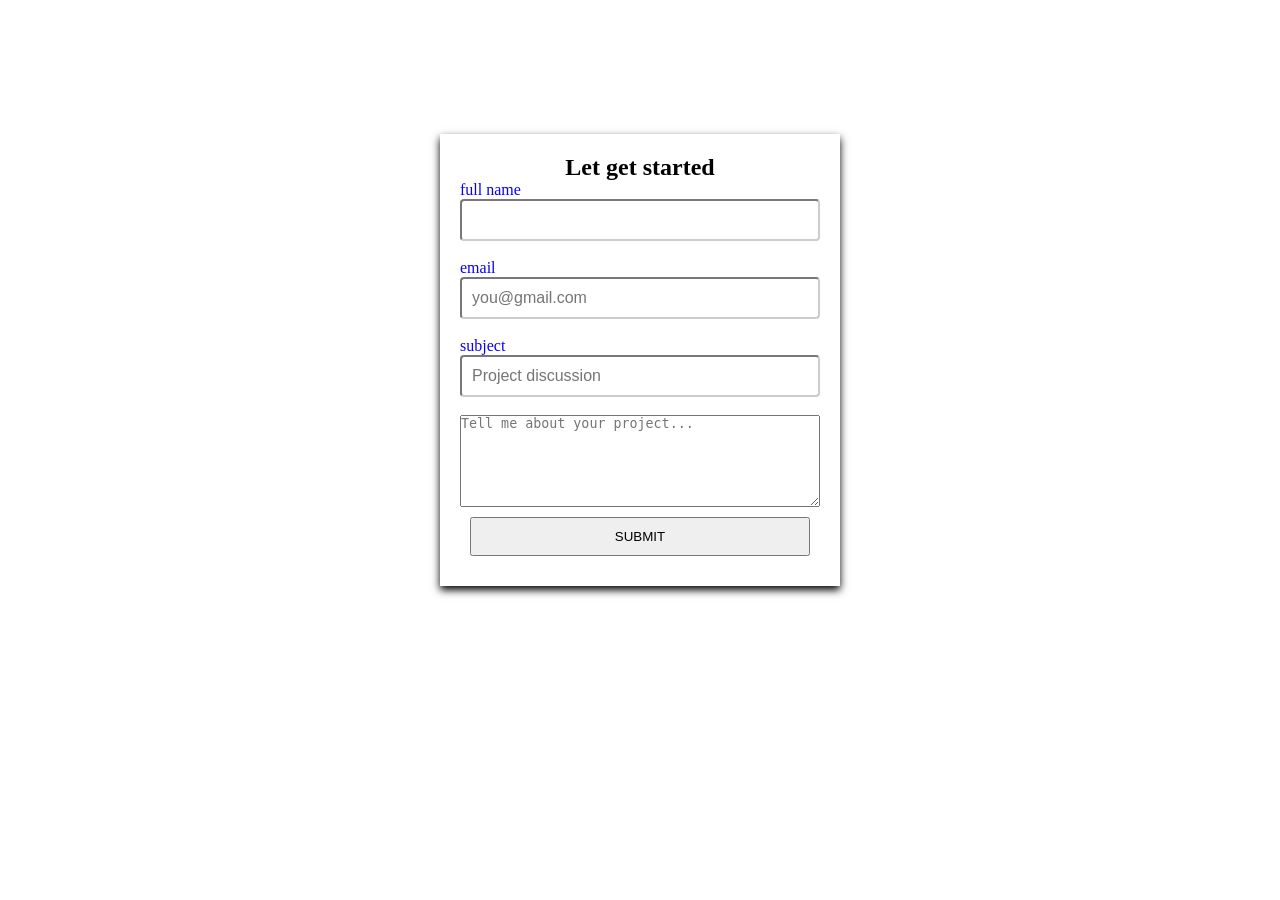
==== contact.html @ 7ac974a9 "first commit" ====
<!DOCTYPE html>
<html lang="en">
<head>
    <meta charset="UTF-8">
    <meta name="viewport" content="width=device-width, initial-scale=1.0">
    <title>Document</title>  
    <link rel="stylesheet" href="contact.css">  
</head>
<body>
    <div class="container">
     <h2>Let get started</h2>
   <form>
    <label for="fname">full name</label>
    <input type="text" id="fname" required><br>
     <label for="email"> email</label>
     <input type="email" id="email" placeholder="you@gmail.com"><br>
     <label for="subject"> subject</label>
     <input type="subject"  id="subject" placeholder="Project discussion" required><br>
     <textarea id="message" name="message" rows="6" placeholder="Tell me about your project..." required=""></textarea>
      
     <BUtton>
    SUBMIT
     </BUtton>
    </form> 
    </div>  
</body>
</html>
---- contact.css ----
*{
            box-sizing: border-box;
            padding: 0%;
            margin: 0;
        }
        body{
           /* background:radial-gradient(circle at 80% 70%,rgba(0,200,255,0.2),transparent 40%), #0f0f1b; */
            width: auto;
            display: flex;
            align-items: center;
            min-height: 80vh;
            justify-content: center;
            margin: auto;
            padding: 30px;
           
        }
        .container{
         width: 400px;
         max-width: 400px;
         box-shadow: 0 4px 8px rgb(0, 0, 0.1);   
         padding: 20px; 
        }
        h2{
            text-align: center;
        }
        form{
            display: flex;
          flex-direction: column;
        }
        label{

            color: rgb(12, 0, 245);
        }
        input{
    
            padding: 10px;
            font-size: 16px;
            border-color: #ccc;
            border-radius: 4px;
        }
        input:focus{
            border: blue;
        }
       
        button{
            margin: 10px;
            padding: 10px;
            cursor: pointer;
        }
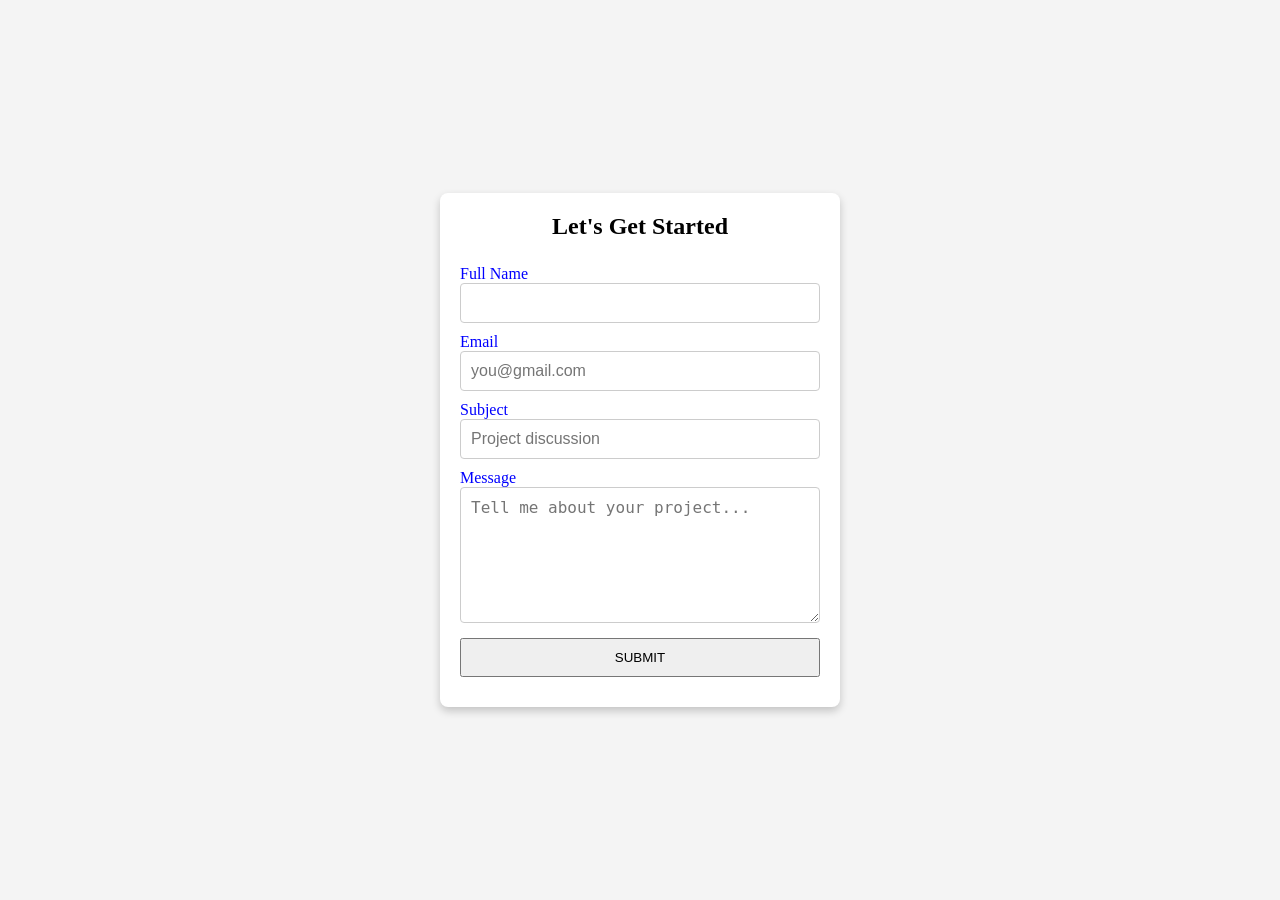
==== commit 1518d76b: "updated website" ====
--- a/contact.html
+++ b/contact.html
@@ -3,25 +3,56 @@
 <head>
     <meta charset="UTF-8">
     <meta name="viewport" content="width=device-width, initial-scale=1.0">
-    <title>Document</title>  
-    <link rel="stylesheet" href="contact.css">  
+    <title>Contact Form</title>
+    <link rel="stylesheet" href="contact.css">
 </head>
 <body>
-    <div class="container">
-     <h2>Let get started</h2>
-   <form>
-    <label for="fname">full name</label>
-    <input type="text" id="fname" required><br>
-     <label for="email"> email</label>
-     <input type="email" id="email" placeholder="you@gmail.com"><br>
-     <label for="subject"> subject</label>
-     <input type="subject"  id="subject" placeholder="Project discussion" required><br>
-     <textarea id="message" name="message" rows="6" placeholder="Tell me about your project..." required=""></textarea>
-      
-     <BUtton>
-    SUBMIT
-     </BUtton>
-    </form> 
-    </div>  
+
+<div class="container">
+    <h2>Let's Get Started</h2>
+
+    <form id="contactForm">
+        <label for="fname">Full Name</label>
+        <input type="text" id="fname" required>
+
+        <label for="email">Email</label>
+        <input type="email" id="email" placeholder="you@gmail.com" required>
+
+        <label for="subject">Subject</label>
+        <input type="text" id="subject" placeholder="Project discussion" required>
+
+        <label for="message">Message</label>
+        <textarea id="message" rows="6" placeholder="Tell me about your project..." required></textarea>
+
+        <button type="submit">SUBMIT</button>
+    </form>
+
+    <p id="messageStatus"></p>
+</div>
+
+<script>
+document.getElementById("contactForm").addEventListener("submit", function(event) {
+    event.preventDefault();
+
+    let name = document.getElementById("fname").value.trim();
+    let email = document.getElementById("email").value.trim();
+    let subject = document.getElementById("subject").value.trim();
+    let message = document.getElementById("message").value.trim();
+
+    let status = document.getElementById("messageStatus");
+
+    if (name === "" || email === "" || subject === "" || message === "") {
+        status.style.color = "red";
+        status.textContent = "Please fill in all fields!";
+        return;
+    }
+
+    status.style.color = "green";
+    status.textContent = "Form submitted successfully!";
+
+    this.reset();
+});
+</script>
+
 </body>
 </html>
--- a/contact.css
+++ b/contact.css
@@ -1,49 +1,55 @@
-      *{
-            box-sizing: border-box;
-            padding: 0%;
-            margin: 0;
-        }
-        body{
-           /* background:radial-gradient(circle at 80% 70%,rgba(0,200,255,0.2),transparent 40%), #0f0f1b; */
-            width: auto;
-            display: flex;
-            align-items: center;
-            min-height: 80vh;
-            justify-content: center;
-            margin: auto;
-            padding: 30px;
-           
-        }
-        .container{
-         width: 400px;
-         max-width: 400px;
-         box-shadow: 0 4px 8px rgb(0, 0, 0.1);   
-         padding: 20px; 
-        }
-        h2{
-            text-align: center;
-        }
-        form{
-            display: flex;
-          flex-direction: column;
-        }
-        label{
+* {
+    box-sizing: border-box;
+    padding: 0;
+    margin: 0;
+}
 
-            color: rgb(12, 0, 245);
-        }
-        input{
-    
-            padding: 10px;
-            font-size: 16px;
-            border-color: #ccc;
-            border-radius: 4px;
-        }
-        input:focus{
-            border: blue;
-        }
-       
-        button{
-            margin: 10px;
-            padding: 10px;
-            cursor: pointer;
-        }+body {
+    display: flex;
+    align-items: center;
+    justify-content: center;
+    min-height: 100vh;
+    background: #f4f4f4;
+}
+
+.container {
+    width: 400px;
+    padding: 20px;
+    box-shadow: 0 4px 8px rgba(0, 0, 0, 0.2);
+    background: white;
+    border-radius: 8px;
+}
+
+h2 {
+    text-align: center;
+    margin-bottom: 15px;
+}
+
+form {
+    display: flex;
+    flex-direction: column;
+}
+
+label {
+    margin-top: 10px;
+    color: blue;
+}
+
+input, textarea {
+    padding: 10px;
+    font-size: 16px;
+    border: 1px solid #ccc;
+    border-radius: 4px;
+    width: 100%;
+}
+
+button {
+    margin-top: 15px;
+    padding: 10px;
+    cursor: pointer;
+}
+
+#messageStatus {
+    text-align: center;
+    margin-top: 10px;
+}
